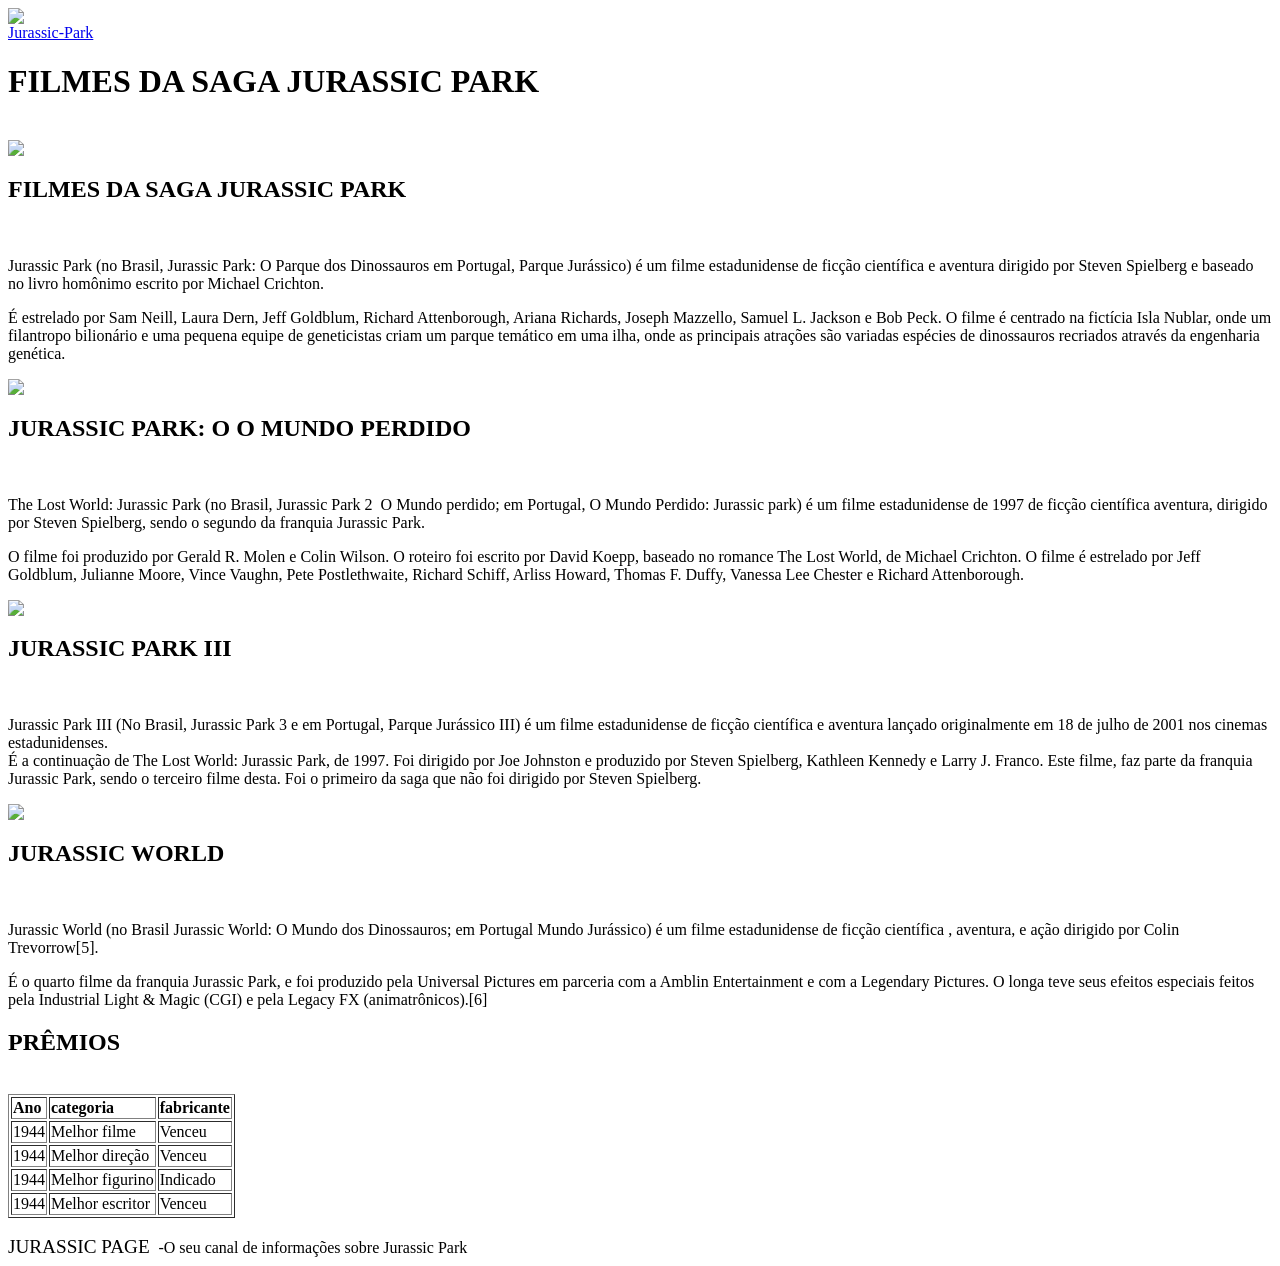
==== jurassicpark.html @ 9d5cfb5f "pagina inicial(em manutenção)" ====
<html>
    <head>
<title> JURASSIC 01</title>


    </head>
<body>  
      <img src="logo.png"><br>  
          <a href="https://pt.wikipedia.org/wiki/Jurassic_Park">Jurassic-Park</a><br>

<h1>FILMES DA SAGA JURASSIC PARK</h1><br>
<img src="05p.jpg"><br>
 
<h2>FILMES DA SAGA JURASSIC PARK</h2>  <br>
 <p>Jurassic Park (no Brasil, Jurassic Park: O Parque dos Dinossauros em Portugal, Parque Jurássico) é um
filme estadunidense de ficção científica e aventura dirigido por Steven Spielberg e baseado no livro
homônimo escrito por Michael Crichton.<br>
</p>

<p>É estrelado por Sam Neill, Laura Dern, Jeff Goldblum, Richard Attenborough, Ariana Richards, Joseph
Mazzello, Samuel L. Jackson e Bob Peck. O filme é centrado na fictícia Isla Nublar, onde um filantropo
bilionário e uma pequena equipe de geneticistas criam um parque temático em uma ilha, onde as principais
atrações são variadas espécies de dinossauros recriados através da engenharia genética.<br>
</p>

<img src="04p.jpg"><br>
<h2>JURASSIC PARK: O O MUNDO PERDIDO</h2><br>

<p>The Lost World: Jurassic Park (no Brasil, Jurassic Park 2 ­ O Mundo perdido; em Portugal, O Mundo
Perdido: Jurassic park) é um filme estadunidense de 1997 de ficção científica aventura, dirigido por Steven
Spielberg, sendo o segundo da franquia Jurassic Park.<br>
</p>

<p>O filme foi produzido por Gerald R. Molen e Colin Wilson. O roteiro foi escrito por David Koepp, baseado
no romance The Lost World, de Michael Crichton. O filme é estrelado por Jeff Goldblum, Julianne Moore,
Vince Vaughn, Pete Postlethwaite, Richard Schiff, Arliss Howard, Thomas F. Duffy, Vanessa Lee Chester e
Richard Attenborough.<br>
</p>

<img src="03p.jpg"><br>
<h2>JURASSIC PARK III</h2><br>

 <p> Jurassic Park III (No Brasil, Jurassic Park 3 e em Portugal, Parque Jurássico III) é um filme estadunidense de
ficção científica e aventura lançado originalmente em 18 de julho de 2001 nos cinemas estadunidenses.<br>
É a continuação de The Lost World: Jurassic Park, de 1997. Foi dirigido por Joe Johnston e produzido por
Steven Spielberg, Kathleen Kennedy e Larry J. Franco. Este filme, faz parte da franquia Jurassic Park, sendo
o terceiro filme desta. Foi o primeiro da saga que não foi dirigido por Steven Spielberg.<br>
 </p>

<img src="02p.jpg"><br>
<h2>JURASSIC WORLD</h2><br>

<p>Jurassic World (no Brasil Jurassic World: O Mundo dos Dinossauros; em Portugal Mundo Jurássico) é um
filme estadunidense de ficção científica , aventura, e ação dirigido por Colin Trevorrow[5].<br>
</p>
<p>É o quarto filme da franquia Jurassic Park, e foi produzido pela Universal Pictures em parceria com a
Amblin Entertainment e com a Legendary Pictures. O longa teve seus efeitos especiais feitos pela Industrial
Light & Magic (CGI) e pela Legacy FX (animatrônicos).[6]<br>
</p>

<h2>PRÊMIOS</h2><br>

<table border="1">
<tr>
    <td><b>Ano</b></td>
    <td><b>categoria</b></td>
    <td><b>fabricante</b></td>
</tr>

<tr>
    <td>1944</td>
    <td>Melhor filme</td>
    <td>Venceu</td>
</tr>

<tr>
    <td>1944</td>
    <td>Melhor direção</td>
    <td>Venceu</td>
</tr>

<tr>
    <td>1944</td>
    <td>Melhor figurino</td>
    <td>Indicado</td>
</tr>

<tr>
    <td>1944</td>
    <td>Melhor escritor</td>
    <td>Venceu</td>

</tr>

</table><br>

<big>JURASSIC PAGE </big>­ -O seu canal de informações sobre Jurassic Park
</body>

 </html>
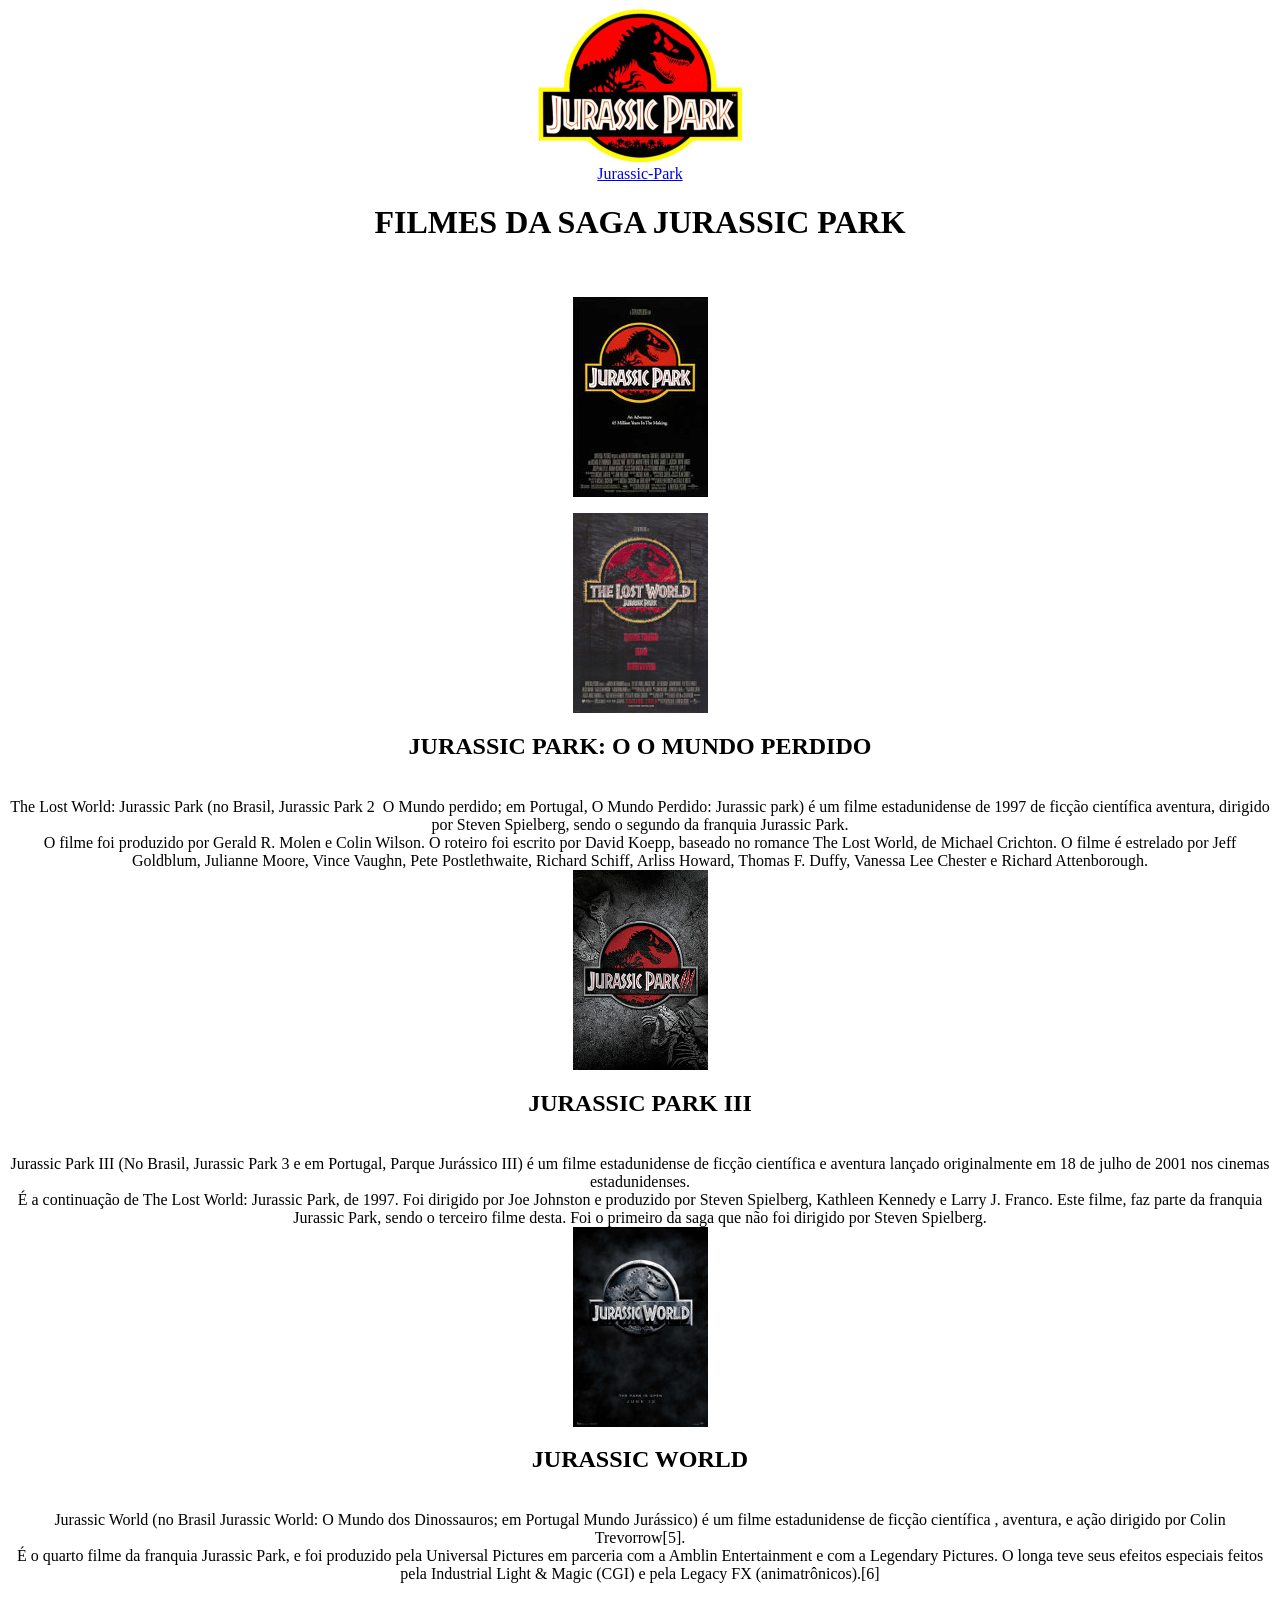
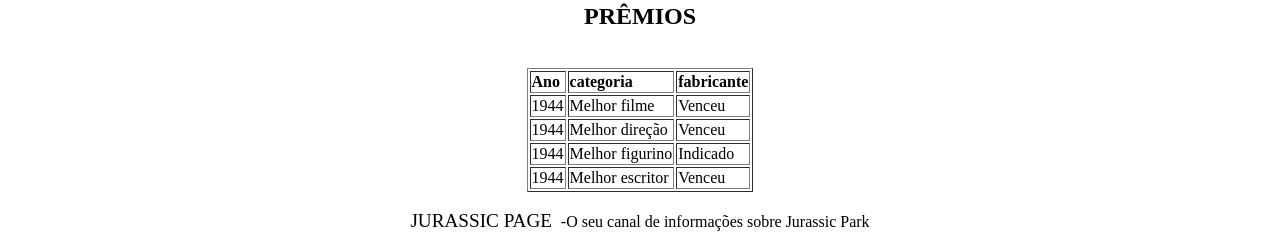
==== commit 10a15e99: "Add files via upload" ====
--- a/jurassicpark.html
+++ b/jurassicpark.html
@@ -1,100 +1,100 @@
 <html>
     <head>
 <title> JURASSIC 01</title>
+<link rel="stylesheet" href="style.css">
 
+   <style>
+
+    titulo2{
+        border: 1px solid #000;
+        padding: 5px;
+        border-radius: 5px;
+        background-color: #000;
+    }
+
+   </style>
 
     </head>
 <body>  
-      <img src="logo.png"><br>  
-          <a href="https://pt.wikipedia.org/wiki/Jurassic_Park">Jurassic-Park</a><br>
+    
+    
+    <center> 
+              
+                
+                <img src="logo.png"><br>  
+                  <a href="https://pt.wikipedia.org/wiki/Jurassic_Park">Jurassic-Park</a><br>
+   <h1>FILMES DA SAGA JURASSIC PARK</h1><br>
+              
+                <p><img src="05p.jpg"><br> </p>
+              
 
-<h1>FILMES DA SAGA JURASSIC PARK</h1><br>
-<img src="05p.jpg"><br>
- 
-<h2>FILMES DA SAGA JURASSIC PARK</h2>  <br>
- <p>Jurassic Park (no Brasil, Jurassic Park: O Parque dos Dinossauros em Portugal, Parque Jurássico) é um
-filme estadunidense de ficção científica e aventura dirigido por Steven Spielberg e baseado no livro
-homônimo escrito por Michael Crichton.<br>
-</p>
 
-<p>É estrelado por Sam Neill, Laura Dern, Jeff Goldblum, Richard Attenborough, Ariana Richards, Joseph
-Mazzello, Samuel L. Jackson e Bob Peck. O filme é centrado na fictícia Isla Nublar, onde um filantropo
-bilionário e uma pequena equipe de geneticistas criam um parque temático em uma ilha, onde as principais
-atrações são variadas espécies de dinossauros recriados através da engenharia genética.<br>
-</p>
-
-<img src="04p.jpg"><br>
+                <div class="titulo2"> 
+                    <img src="04p.jpg"><br>
 <h2>JURASSIC PARK: O O MUNDO PERDIDO</h2><br>
-
-<p>The Lost World: Jurassic Park (no Brasil, Jurassic Park 2 ­ O Mundo perdido; em Portugal, O Mundo
+The Lost World: Jurassic Park (no Brasil, Jurassic Park 2 ­ O Mundo perdido; em Portugal, O Mundo
 Perdido: Jurassic park) é um filme estadunidense de 1997 de ficção científica aventura, dirigido por Steven
 Spielberg, sendo o segundo da franquia Jurassic Park.<br>
-</p>
-
-<p>O filme foi produzido por Gerald R. Molen e Colin Wilson. O roteiro foi escrito por David Koepp, baseado
+O filme foi produzido por Gerald R. Molen e Colin Wilson. O roteiro foi escrito por David Koepp, baseado
 no romance The Lost World, de Michael Crichton. O filme é estrelado por Jeff Goldblum, Julianne Moore,
 Vince Vaughn, Pete Postlethwaite, Richard Schiff, Arliss Howard, Thomas F. Duffy, Vanessa Lee Chester e
 Richard Attenborough.<br>
-</p>
+                </div>
 
-<img src="03p.jpg"><br>
+                <div class="titulo2">  
+                    <img src="03p.jpg"><br>
 <h2>JURASSIC PARK III</h2><br>
-
- <p> Jurassic Park III (No Brasil, Jurassic Park 3 e em Portugal, Parque Jurássico III) é um filme estadunidense de
+Jurassic Park III (No Brasil, Jurassic Park 3 e em Portugal, Parque Jurássico III) é um filme estadunidense de
 ficção científica e aventura lançado originalmente em 18 de julho de 2001 nos cinemas estadunidenses.<br>
 É a continuação de The Lost World: Jurassic Park, de 1997. Foi dirigido por Joe Johnston e produzido por
 Steven Spielberg, Kathleen Kennedy e Larry J. Franco. Este filme, faz parte da franquia Jurassic Park, sendo
 o terceiro filme desta. Foi o primeiro da saga que não foi dirigido por Steven Spielberg.<br>
- </p>
+                </div>
 
-<img src="02p.jpg"><br>
+                <div class="titulo2">  
+                   <img src="02p.jpg"><br>
 <h2>JURASSIC WORLD</h2><br>
-
-<p>Jurassic World (no Brasil Jurassic World: O Mundo dos Dinossauros; em Portugal Mundo Jurássico) é um
+Jurassic World (no Brasil Jurassic World: O Mundo dos Dinossauros; em Portugal Mundo Jurássico) é um
 filme estadunidense de ficção científica , aventura, e ação dirigido por Colin Trevorrow[5].<br>
-</p>
-<p>É o quarto filme da franquia Jurassic Park, e foi produzido pela Universal Pictures em parceria com a
+É o quarto filme da franquia Jurassic Park, e foi produzido pela Universal Pictures em parceria com a
 Amblin Entertainment e com a Legendary Pictures. O longa teve seus efeitos especiais feitos pela Industrial
 Light & Magic (CGI) e pela Legacy FX (animatrônicos).[6]<br>
-</p>
+<h2>PRÊMIOS</h2><br>
+                  
+                </div>
 
-<h2>PRÊMIOS</h2><br>
 
+                <div>
 <table border="1">
 <tr>
     <td><b>Ano</b></td>
     <td><b>categoria</b></td>
     <td><b>fabricante</b></td>
 </tr>
-
 <tr>
     <td>1944</td>
     <td>Melhor filme</td>
     <td>Venceu</td>
 </tr>
-
 <tr>
     <td>1944</td>
     <td>Melhor direção</td>
     <td>Venceu</td>
 </tr>
-
 <tr>
     <td>1944</td>
     <td>Melhor figurino</td>
     <td>Indicado</td>
 </tr>
-
 <tr>
     <td>1944</td>
     <td>Melhor escritor</td>
     <td>Venceu</td>
-
 </tr>
-
 </table><br>
-
 <big>JURASSIC PAGE </big>­ -O seu canal de informações sobre Jurassic Park
+    </center>
+                 </div>
 </body>
 
  </html>
